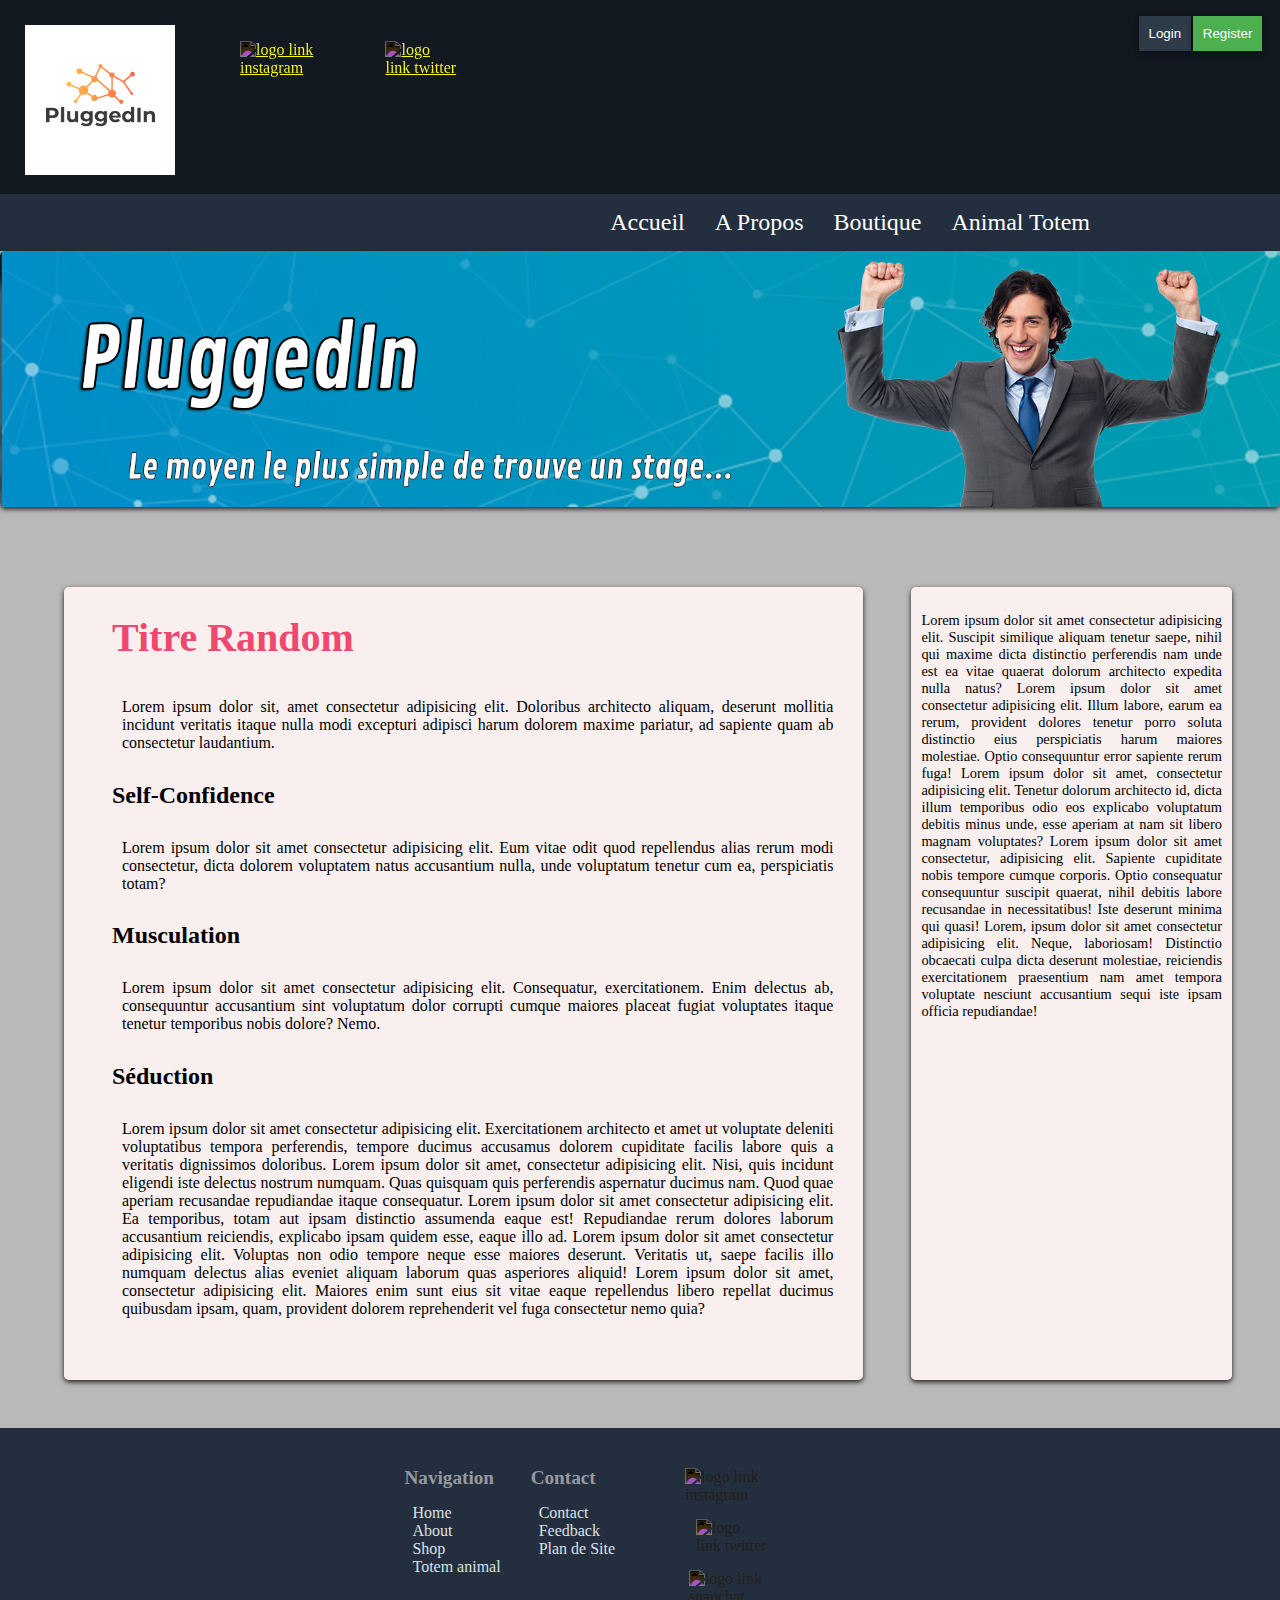
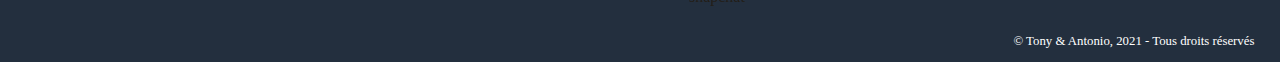
==== index.html @ 1d8459f5 "First Push" ====
<!DOCTYPE html>
<html lang="fr">

<head>
    <meta charset="utf-8" />
    <link rel="stylesheet" href="assets/CSS/index.css" />
    <title>PluggedIn Home</title>
</head>

<body>
    <header>


        <div class = "header_left">
            <div class="logo">
                <a href="https://linkrandom" >
                    <img src="assets/images/logo.jpg" alt="logo site TA" width="150" height="150" title="Le logo de notre site, youpi" />
                </a>
            </div>

            <div class="network">

                <ul>
                    <li>
                    <a href="https://instagram.com" >
                        <img src="https://i.ibb.co/ySwtH4B/instagram.png" alt="logo link instagram" width="40" height="40" title="Notre compte instagram !!" />
                    </a>
                </li>
                <li>
                    <a href="https://twitter.com" >
                        <img src="https://i.ibb.co/Wnxq2Nq/twitter.png" alt="logo link twitter" width="40" height="40" title="Notre compte twitter !!" />
                    </a>
                </li>
                </ul>

            </div>
        </div> 


                <div class = "header_right" id = "identification">   
                    <ul>
                    <li><a class="login" href="login.html">
                        <input type="button" value="Login">
                    </a></li>
                    <li><a class="register" href="register.html">
                        <input type="button" value="Register">
                    </a></li>
                    </ul>
                </div>
            </div> 


    </header>

    <nav>
        <ul class = "link_nav">
            <li><a href="#">Accueil</a></li>
            <li><a href="#">A Propos</a></li>
            <li><a href="#">Boutique</a></li>              
            <li><a href="#">Animal Totem</a></li> 
        </ul>
    </nav>

        <div class="banniere_image">
            <img src="assets/images/bannierePluggedIn.jpg" alt="Banniere Home" />
        </div>





    <div class = bloc_page>
        <article>
            <h1>Titre Random</h1>

        <p>Lorem ipsum dolor sit, amet consectetur adipisicing elit. Doloribus architecto aliquam, deserunt mollitia incidunt veritatis itaque nulla modi excepturi adipisci harum dolorem maxime pariatur, ad sapiente quam ab consectetur laudantium.
        </p>



        <h2>Self-Confidence</h2>
        <p>

            Lorem ipsum dolor sit amet consectetur adipisicing elit. Eum vitae odit quod repellendus alias rerum modi consectetur, dicta dolorem voluptatem natus accusantium nulla, unde voluptatum tenetur cum ea, perspiciatis totam?


        </p>
        <h2>Musculation</h2>
        <p>
           Lorem ipsum dolor sit amet consectetur adipisicing elit. Consequatur, exercitationem. Enim delectus ab, consequuntur accusantium sint voluptatum dolor corrupti cumque maiores placeat fugiat voluptates itaque tenetur temporibus nobis dolore? Nemo.
        </p>

        <h2>Séduction</h2>
        <p>
            Lorem ipsum dolor sit amet consectetur adipisicing elit. Exercitationem architecto et amet ut voluptate deleniti voluptatibus tempora perferendis, tempore ducimus accusamus dolorem cupiditate facilis labore quis a veritatis dignissimos doloribus.
            Lorem ipsum dolor sit amet, consectetur adipisicing elit. Nisi, quis incidunt eligendi iste delectus nostrum numquam. Quas quisquam quis perferendis aspernatur ducimus nam. Quod quae aperiam recusandae repudiandae itaque consequatur.
            Lorem ipsum dolor sit amet consectetur adipisicing elit. Ea temporibus, totam aut ipsam distinctio assumenda eaque est! Repudiandae rerum dolores laborum accusantium reiciendis, explicabo ipsam quidem esse, eaque illo ad.
            Lorem ipsum dolor sit amet consectetur adipisicing elit. Voluptas non odio tempore neque esse maiores deserunt. Veritatis ut, saepe facilis illo numquam delectus alias eveniet aliquam laborum quas asperiores aliquid!
            Lorem ipsum dolor sit amet, consectetur adipisicing elit. Maiores enim sunt eius sit vitae eaque repellendus libero repellat ducimus quibusdam ipsam, quam, provident dolorem reprehenderit vel fuga consectetur nemo quia?
        </p>


        </p>
        </article>
        <aside>
            <p> Lorem ipsum dolor sit amet consectetur adipisicing elit. Suscipit similique aliquam tenetur saepe, nihil qui maxime dicta distinctio perferendis nam unde est ea vitae quaerat dolorum architecto expedita nulla natus?
                Lorem ipsum dolor sit amet consectetur adipisicing elit. Illum labore, earum ea rerum, provident dolores tenetur porro soluta distinctio eius perspiciatis harum maiores molestiae. Optio consequuntur error sapiente rerum fuga!
                Lorem ipsum dolor sit amet, consectetur adipisicing elit. Tenetur dolorum architecto id, dicta illum temporibus odio eos explicabo voluptatum debitis minus unde, esse aperiam at nam sit libero magnam voluptates?
                Lorem ipsum dolor sit amet consectetur, adipisicing elit. Sapiente cupiditate nobis tempore cumque corporis. Optio consequatur consequuntur suscipit quaerat, nihil debitis labore recusandae in necessitatibus! Iste deserunt minima qui quasi!
                Lorem, ipsum dolor sit amet consectetur adipisicing elit. Neque, laboriosam! Distinctio obcaecati culpa dicta deserunt molestiae, reiciendis exercitationem praesentium nam amet tempora voluptate nesciunt accusantium sequi iste ipsam officia repudiandae!
                
            </p>
        </aside>
    </div>




   

    <footer>
        <div class = "footer_up"> 
            <div class = footer_nav>
                <h1>Navigation</h1>
                <ul class = "link_footer">
                    <li><a href="#">Home</a></li>
                    <li><a href="#">About</a></li>
                    <li><a href="#">Shop</a></li>              
                    <li><a href="#">Totem animal</a></li> 
                </ul>
            </div>

            <div class = footer_contact>
                <h1>Contact</h1>
                <ul class = "link_footer">
                    <li><a href="#">Contact</a></li>
                    <li><a href="#">Feedback</a></li> 
                    <li><a href="#">Plan de Site</a></li> 
                </ul>
            </div>

            <div class="footer_network">
                <ul>
                    <li>
                    <a href="https://instagram.com" >
                        <img src="https://i.ibb.co/ySwtH4B/instagram.png" alt="logo link instagram" width="40" height="40" title="Notre compte instagram !!" />
                    </a>
                </li>
                <li>
                    <a href="https://twitter.com" >
                        <img src="https://i.ibb.co/Wnxq2Nq/twitter.png" alt="logo link twitter" width="40" height="40" title="Notre compte twitter !!" />
                    </a>
                </li>
                <li>
                    <a href="" >
                        <img src="assets/images/snapchatLogo.png" alt="logo link snapchat" width="40" height="40" title="Notre compte snapchat !!" />
                    </a>
                </li>
                </ul>
            </div>
        </div>

        <div class = "footer_bottom">
            <p> © Tony & Antonio, 2021 - Tous droits réservés </p>

        </div>

    </footer>


</body>





</html>
---- assets/CSS/index.css ----
@font-face {
    font-family: 'Roboto-Medium';
    src: url('fonts/Roboto-Medium.ttf');
}

@font-face {
    font-family: 'Raleway';
    src: url('fonts/Raleway-VariableFont_wght.ttf');
}

@font-face {
    font-family: 'Piazzolla';
    src: url('fonts/Piazzolla-VariableFont_opsz,wght.ttf');
}

@font-face {
    font-family: 'Open Sans';
    src : url('https://fonts.googleapis.com/css2?family=Open+Sans&display=swap');
}



@font-face {
    font-family: 'Open Sans 500';
    src : url('https://fonts.googleapis.com/css2?family=Roboto:wght@500&display=swap');
}







body
{

    background: rgb(185, 185, 185);
    margin : 0px;
    background-attachment: fixed; /* Le fond restera fixe */
}

header
{
     background: #131921; 
}

.logo
{
 padding-left: 25px;
 padding-top : 25px;


}


.network
{
 padding-left: 25px;
 padding-top : 25px;
}

.network img
{
    max-width: 60%;
    height: auto;
}

.network ul
{
  bottom: 20px;
  display: flex;
  justify-content: center;
  align-items: center;
}
.network li
{
  list-style: none;
}
.network li a
{
  display: inline-block;
  margin-right: 5px;
  filter: invert(1);
  transition: 0.5s;
}
.network li a:hover
{
  transform:  translateY(-15px);
}

/* identification (login/register) */

#indentifcation
{
    border: 10px solid red; /* marche pas */
}

#identification ul
{
    list-style-type: none;
    display: flex;
    flex-direction: row;
    padding-inline-start: 0px;
    padding-inline-end: 1em;
} 

.header_right li   /*#indentication a est relou */
{
    padding-right: 0.1em;
}

.header_right a   /*#indentication a est relou */
{
    color : white;
    text-decoration:none;
    transition: 0.5s;
} 

.header_right input[type=button]
{
    background-color:#2e3b49; ;
    border:none;
    color: white;
    padding: 10px 10px;
    text-align: center;
    text-decoration: none;
    display: inline-block;
    box-shadow: 0 2px 5px 0 rgba(0,0,0,0.24), 0 3px 7px 0 rgba(0,0,0,0.19);
    transition: 0.5s;
}

.header_right input[type=button]:hover  /* #indentication a:hover morche po */
{
    background-color: #506072;  
}


.register input[type=button]
{
    background-color:#4CAF50;
}


.register input[type=button]:hover  /* #indentication a:hover morche po */
{
    background-color: #69c46c;  
}

.header_right input[type=button]:active  /* #indentication a:hover morche po */
{
    background-color: #30373f;  
    transform:  translateY(-5px);
}


.register input[type=button]:active /* #indentication a:hover morche po */
{
    background-color: #215322;  

}




/* Navigation */

nav
{
     background: #232f3e; 
     display: flex;
     justify-content:flex-end;

}

nav ul
{
    list-style-type: none;
    display: flex;
    padding-bottom: 15px;
    padding-top: 15px;
    margin-block-start: 0em;
    margin-block-end: 0em;
    margin-right: 10em;
}

nav li
{
    margin-right: 30px;
}

nav a
{
    font-family: 'Open Sans';
    font-size: 1.5em;
    color: white;
    padding-bottom: 3px;
    text-decoration: none;
    transition: 0.5s;
}

nav a:hover
{
    padding-left:0.5;
    padding-right:1.0em;
    color: #f0476e;
}


/* Flex Header */

header
{
    display: flex;
    flex-direction: row;
    justify-content: space-between;
    padding-bottom: 15px;
}

.header_left
{
    display: flex;
    flex-direction: row;
}


/* Banniere */

.banniere_image 
{
    display: flex;
    margin: auto;
    justify-content: center;
    
    
}

.banniere_image img
{
    box-shadow: 0px 2px 5px #1c1a19;
    border-radius: 5px;
    max-width: 100%;
    height: auto;
}


/* Flex main aside */



.bloc_page 
{
    display: flex;
    /* margin : 10em; */
    margin-left: 4em;
    margin-top: 5em;
    margin-right: 3em;
    margin-bottom: 3em;

}


article, aside
{
    text-align: justify;
}


aside 
{
	font-family: 'Roboto-Medium','Raleway' ;
    
 
    flex: 1.2;
    position: relative;
    background-color: rgba(255, 244, 244, 0.918);
    box-shadow: 0px 2px 5px #1c1a19;
    border-radius: 5px;
    padding: 10px;
    color: black;
    font-size: 0.9em;




}

article
{
    margin-right : 3em;
    padding-left : 3em;
    flex: 3;
    box-shadow: 0px 2px 5px #1c1a19;
    border-radius: 5px;
    background-color: rgba(255, 244, 244, 0.918);
    
}

article p
{
    margin-right: 20px;
    

    border-radius: 5px; /* pour bien voir, temp */
    padding: 10px;

}

h1
{
	font-family: 'Roboto' ;
    font-family: 'Open Sans ';
	color: #f0476e;
    font-size: 2.5em;
}

h2
{
	font-family: 'Roboto-Medium' ;
    font-family: 'Open Sans 500';
}


	/*FOOTER*/
footer img
{
    max-width: 60%;
    height: auto;
    
}

footer h1 p
{
    font-family: 'Open Sans' ;
    
}

footer p
{	
    color: white;
    font-size: 0.8em;
}


footer h1
{
    font-size: 1.2em;
    color: #969aa0;
    padding-bottom: 15px;
    text-decoration: none;
    transition: 0.5s;
    margin-bottom: 0em;
    margin-top: 2em;
}

footer
{
    display: flex;
    flex-direction: column;
    justify-content: center;
    align-items: center;
    background: #232f3e; 
}

.footer_up 
{
    display: flex;
    flex-direction: row;
    justify-content: center;
}

.footer_bottom
{
    align-self: flex-end;
}

.footer_bottom p
{
    margin-right: 2em;
}


footer ul
{
    list-style-type: none;
    display: flex;
    flex-direction: column;
}

.link_footer
{
    margin-top: 0em;
    padding-left: 0.5em;
}

footer li
{
    margin-right: 30px;
}

footer a
{
    font-size: 1em;
    color: #dde1e6;
    padding-bottom: 15px;
    text-decoration: none;
    transition: 0.5s;
}

footer a:hover
{
    text-decoration:underline;
}

.footer_network ul
{
    bottom: 20px;
    display: flex;
    justify-content: center;
    align-items: center;
    margin-top: 2.5em;
    margin-bottom: 0em;
   

}
.footer_network li
{
  list-style: none;
}
.footer_network li a
{
  display: inline-block;
  margin-right: 20px;
  filter: invert(1);
}
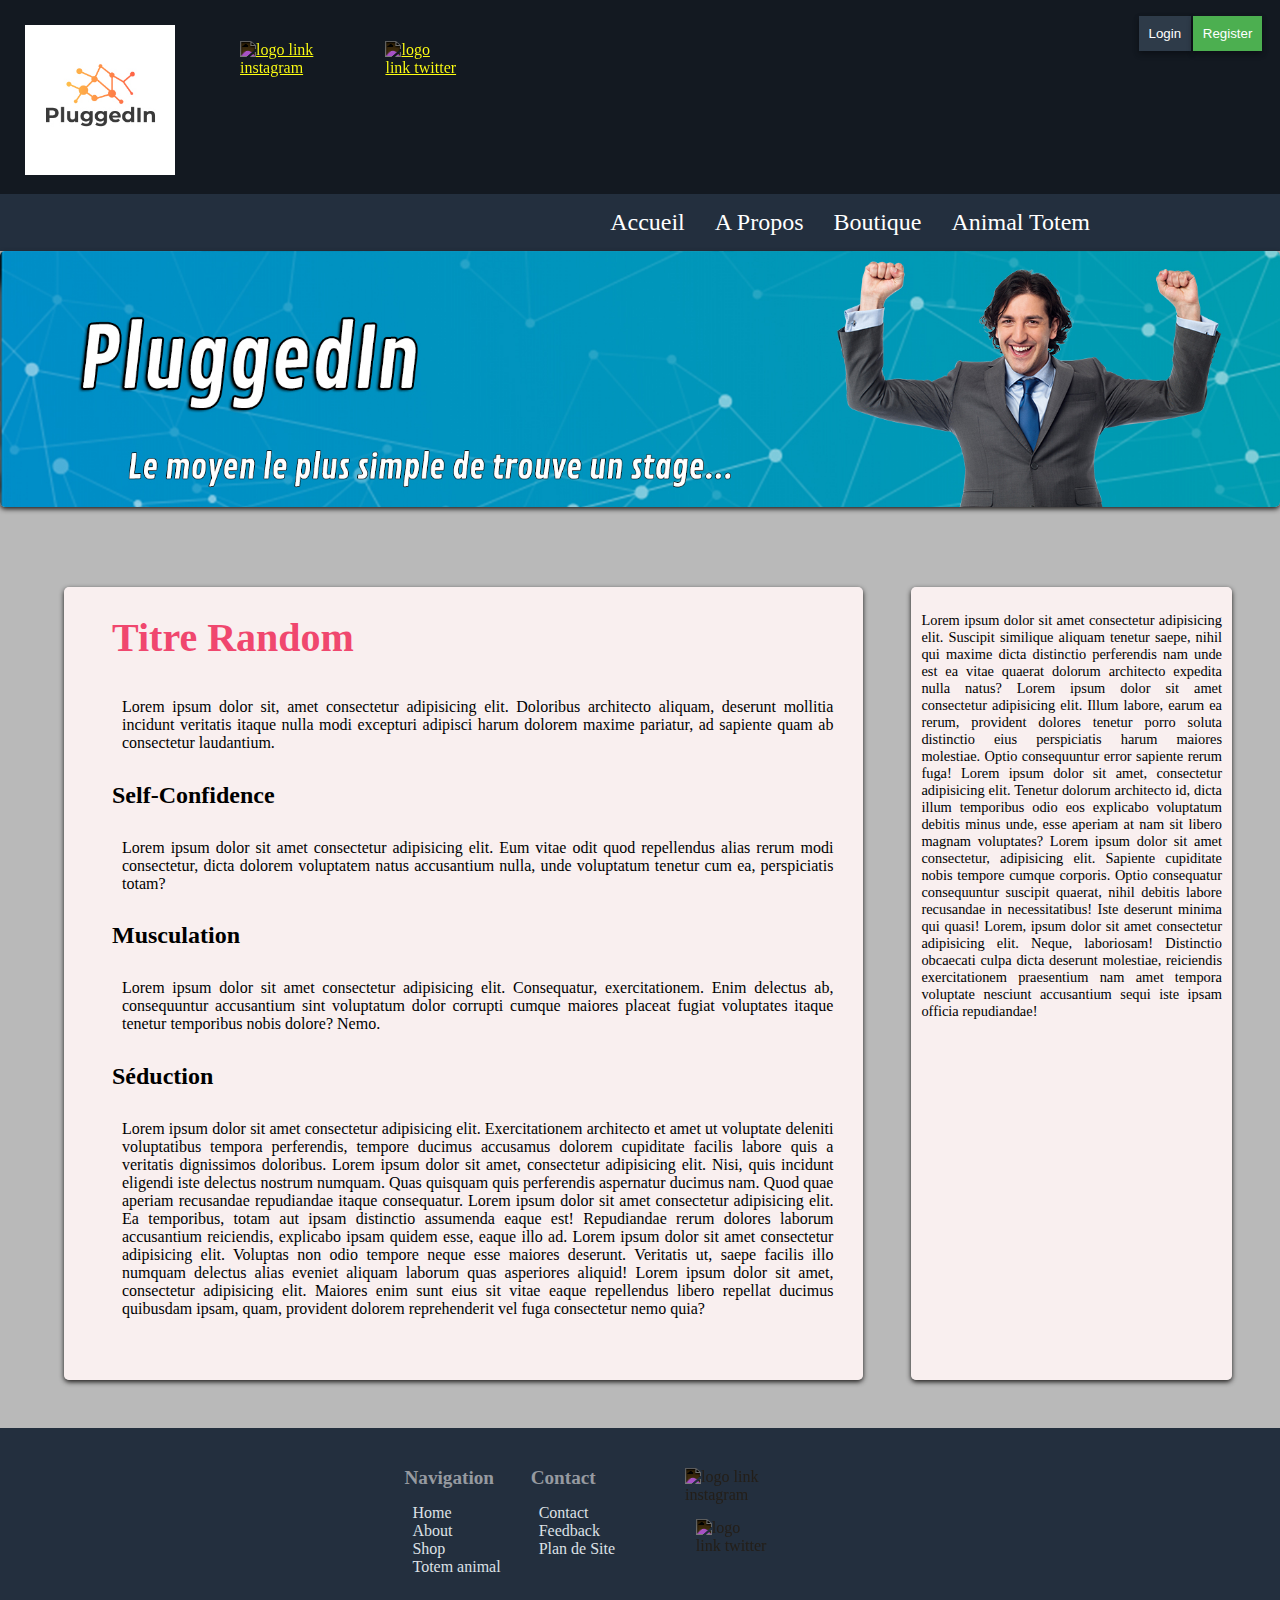
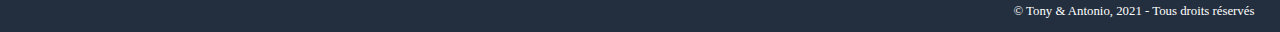
==== commit dbd3b199: "modif" ====
--- a/index.html
+++ b/index.html
@@ -108,7 +108,7 @@
                 Lorem ipsum dolor sit amet, consectetur adipisicing elit. Tenetur dolorum architecto id, dicta illum temporibus odio eos explicabo voluptatum debitis minus unde, esse aperiam at nam sit libero magnam voluptates?
                 Lorem ipsum dolor sit amet consectetur, adipisicing elit. Sapiente cupiditate nobis tempore cumque corporis. Optio consequatur consequuntur suscipit quaerat, nihil debitis labore recusandae in necessitatibus! Iste deserunt minima qui quasi!
                 Lorem, ipsum dolor sit amet consectetur adipisicing elit. Neque, laboriosam! Distinctio obcaecati culpa dicta deserunt molestiae, reiciendis exercitationem praesentium nam amet tempora voluptate nesciunt accusantium sequi iste ipsam officia repudiandae!
-                
+
             </p>
         </aside>
     </div>
@@ -151,11 +151,6 @@
                         <img src="https://i.ibb.co/Wnxq2Nq/twitter.png" alt="logo link twitter" width="40" height="40" title="Notre compte twitter !!" />
                     </a>
                 </li>
-                <li>
-                    <a href="" >
-                        <img src="assets/images/snapchatLogo.png" alt="logo link snapchat" width="40" height="40" title="Notre compte snapchat !!" />
-                    </a>
-                </li>
                 </ul>
             </div>
         </div>
--- a/assets/CSS/index.css
+++ b/assets/CSS/index.css
@@ -202,7 +202,7 @@
 {
     padding-left:0.5;
     padding-right:1.0em;
-    color: #f0476e;
+    text-decoration: underline;
 }
 
 
